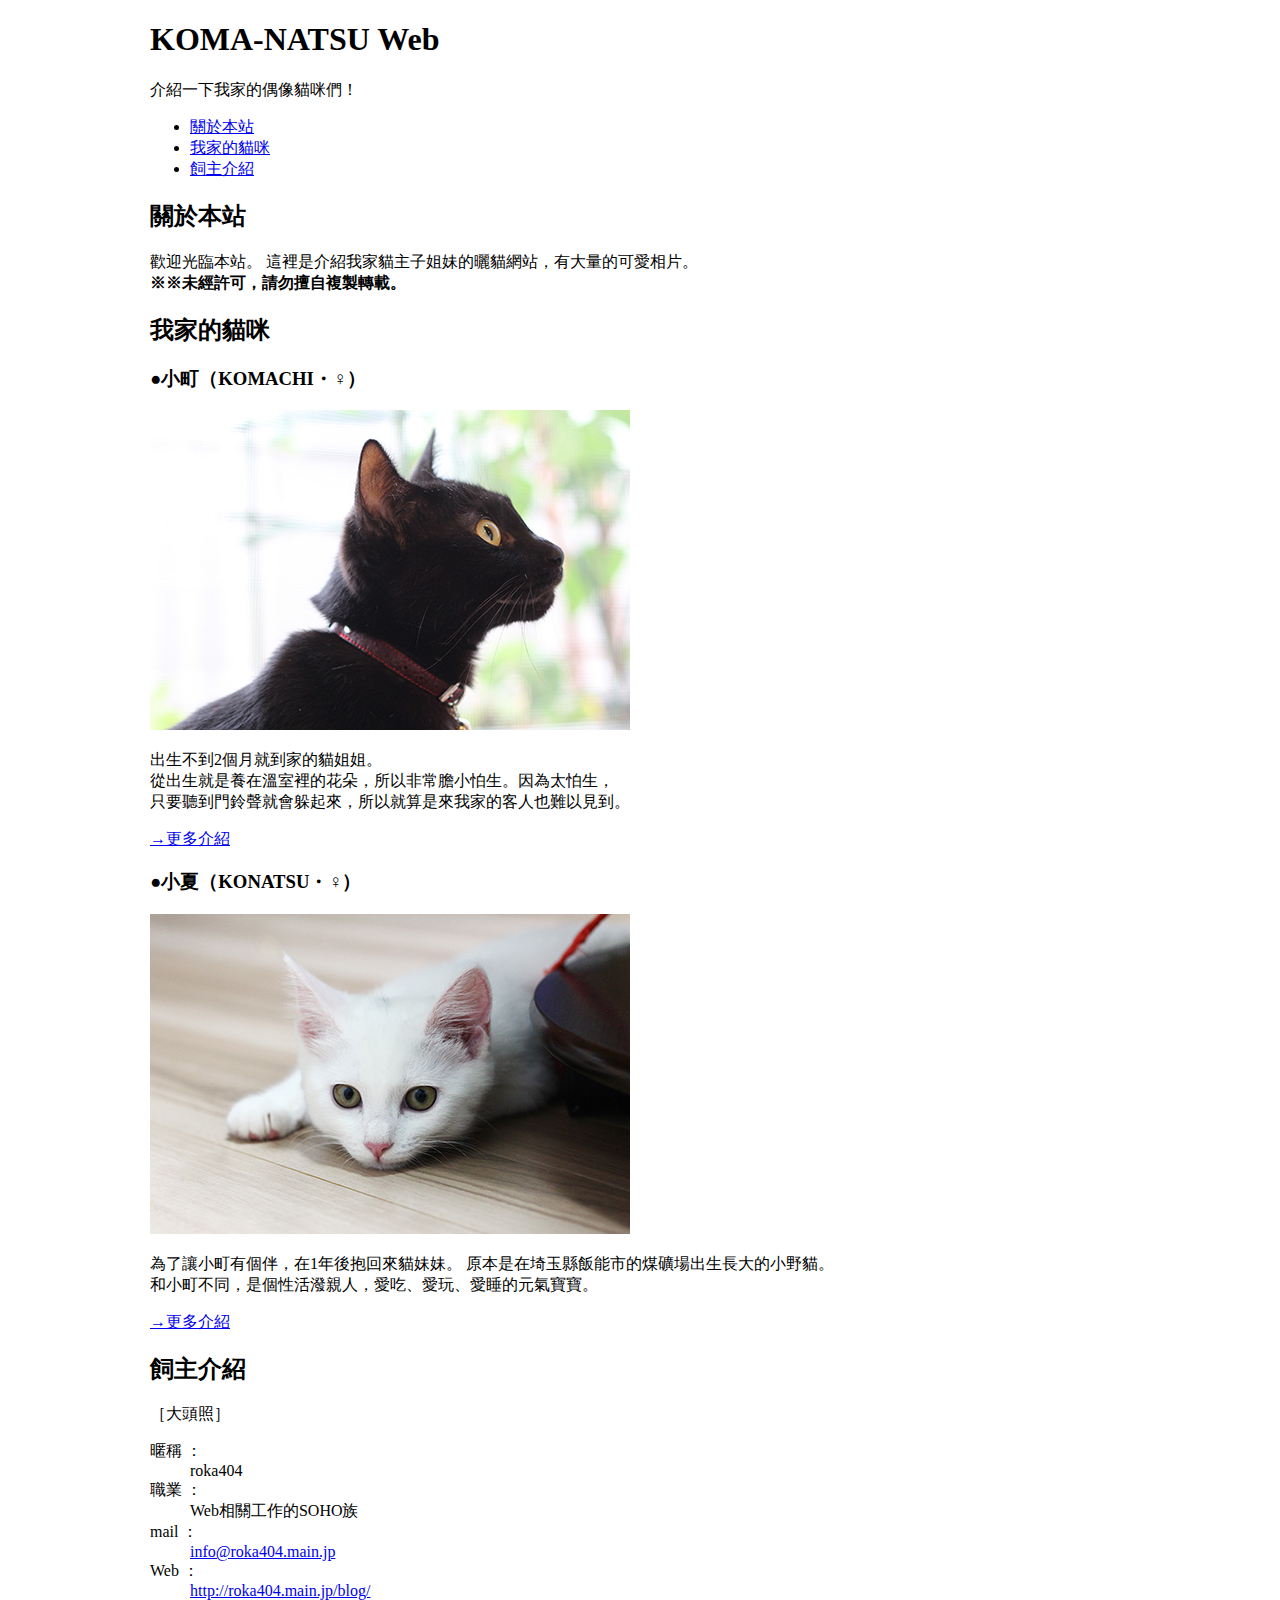
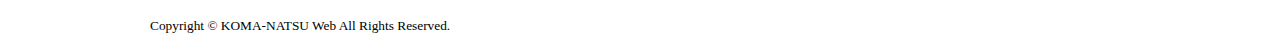
==== index.html @ 3b7741b9 "2022/0413 homework FINISH" ====
<!DOCTYPE html>
<html lang="en">
<head>
    <meta charset="UTF-8">
    <meta http-equiv="X-UA-Compatible" content="IE=edge">
    <meta name="viewport" content="width=device-width, initial-scale=1.0">
    <title>110111214何誠軒</title>
    <link rel="shortcut icon" href="img/avatar.png" type="image/x-icon">
    <style>
        #container{
            margin:0 auto;
            width: 980px;
            
        }
        header{
            
        }
        nav{
            
        }
        main{
            
        }
        footer{
            
        }
    </style>

</head>
<body>
<div id="container">
    <header>
        <h1>KOMA-NATSU Web</h1>
        <P>介紹一下我家的偶像貓咪們！</P>
    </header>



    <nav>
        <ul>
            <li><a href="#intro">關於本站</a></li>
            <li><a href="#cats">我家的貓咪</a></li>
            <li><a href="#profile">飼主介紹</a></li>
        </ul>
    </nav>

    <main>
        <section id="intro">
        <h2>關於本站</h2>
        <p>歡迎光臨本站。
        這裡是介紹我家貓主子姐妹的曬貓網站，有大量的可愛相片。<br>
        <strong>※※未經許可，請勿擅自複製轉載。</strong></p>
        </section>

        <section id="cats">
        <section>
        <h2>我家的貓咪</h2>
        <h3>●小町（KOMACHI・♀）</h3>
        <img src="img/komachi.jpg" width="480" height="320" alt="小町">
        <p>出生不到2個月就到家的貓姐姐。<br>
            從出生就是養在溫室裡的花朵，所以非常膽小怕生。因為太怕生，<br>
            只要聽到門鈴聲就會躲起來，所以就算是來我家的客人也難以見到。</p>
        <p><a href="cats/komachi.html">→更多介紹</a></p> 
        </section>

        <section>
        <h3>●小夏（KONATSU・♀）</h3>
        <img src="img/konatsu.jpg" width="480" height="320" alt="小夏">
        <p>為了讓小町有個伴，在1年後抱回來貓妹妹。
            原本是在埼玉縣飯能市的煤礦場出生長大的小野貓。<br>
            和小町不同，是個性活潑親人，愛吃、愛玩、愛睡的元氣寶寶。</p>
        <p><a href="cats/konatsu.html">→更多介紹</a></p>
        </section>
        <h2>飼主介紹</h2>
        ［大頭照］
        <dl>
            <dt>暱稱 ：</dt><dd>roka404</dd>
            <dt>職業 ：</dt><dd>Web相關工作的SOHO族</dd>
            <dt>mail ：</dt><dd><a href="mailto:info@roka404.main.jp">info@roka404.main.jp</a></dd> 
            <dt>Web ：</dt><dd><a href="http://roka404.main.jp/blog/">http://roka404.main.jp/blog/</a></dd> 
        </dl>
    </section>
    </main>

    <footer>
    <section id="profile">
        <p><small>Copyright © KOMA-NATSU Web All Rights Reserved.</small></p>
    </section>
    </footer>


</div>
</body>
</html>
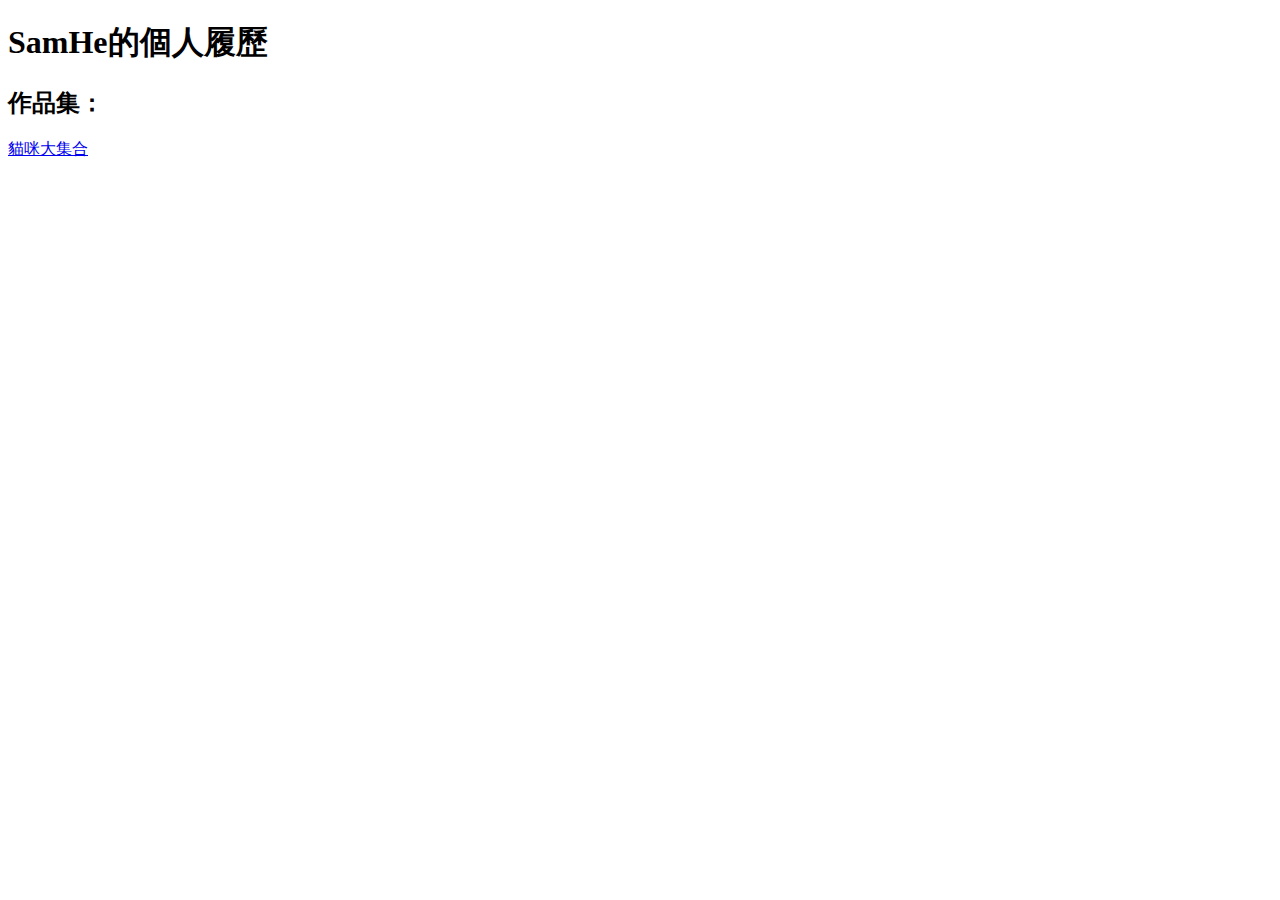
==== commit 3da382c5: "2022/04/20" ====
--- a/index.html
+++ b/index.html
@@ -4,91 +4,17 @@
     <meta charset="UTF-8">
     <meta http-equiv="X-UA-Compatible" content="IE=edge">
     <meta name="viewport" content="width=device-width, initial-scale=1.0">
-    <title>110111214何誠軒</title>
-    <link rel="shortcut icon" href="img/avatar.png" type="image/x-icon">
-    <style>
-        #container{
-            margin:0 auto;
-            width: 980px;
-            
-        }
-        header{
-            
-        }
-        nav{
-            
-        }
-        main{
-            
-        }
-        footer{
-            
-        }
-    </style>
-
+    <title>無聊的平行時空</title>
 </head>
 <body>
-<div id="container">
-    <header>
-        <h1>KOMA-NATSU Web</h1>
-        <P>介紹一下我家的偶像貓咪們！</P>
-    </header>
-
-
-
-    <nav>
-        <ul>
-            <li><a href="#intro">關於本站</a></li>
-            <li><a href="#cats">我家的貓咪</a></li>
-            <li><a href="#profile">飼主介紹</a></li>
-        </ul>
-    </nav>
-
-    <main>
-        <section id="intro">
-        <h2>關於本站</h2>
-        <p>歡迎光臨本站。
-        這裡是介紹我家貓主子姐妹的曬貓網站，有大量的可愛相片。<br>
-        <strong>※※未經許可，請勿擅自複製轉載。</strong></p>
-        </section>
-
-        <section id="cats">
-        <section>
-        <h2>我家的貓咪</h2>
-        <h3>●小町（KOMACHI・♀）</h3>
-        <img src="img/komachi.jpg" width="480" height="320" alt="小町">
-        <p>出生不到2個月就到家的貓姐姐。<br>
-            從出生就是養在溫室裡的花朵，所以非常膽小怕生。因為太怕生，<br>
-            只要聽到門鈴聲就會躲起來，所以就算是來我家的客人也難以見到。</p>
-        <p><a href="cats/komachi.html">→更多介紹</a></p> 
-        </section>
-
-        <section>
-        <h3>●小夏（KONATSU・♀）</h3>
-        <img src="img/konatsu.jpg" width="480" height="320" alt="小夏">
-        <p>為了讓小町有個伴，在1年後抱回來貓妹妹。
-            原本是在埼玉縣飯能市的煤礦場出生長大的小野貓。<br>
-            和小町不同，是個性活潑親人，愛吃、愛玩、愛睡的元氣寶寶。</p>
-        <p><a href="cats/konatsu.html">→更多介紹</a></p>
-        </section>
-        <h2>飼主介紹</h2>
-        ［大頭照］
-        <dl>
-            <dt>暱稱 ：</dt><dd>roka404</dd>
-            <dt>職業 ：</dt><dd>Web相關工作的SOHO族</dd>
-            <dt>mail ：</dt><dd><a href="mailto:info@roka404.main.jp">info@roka404.main.jp</a></dd> 
-            <dt>Web ：</dt><dd><a href="http://roka404.main.jp/blog/">http://roka404.main.jp/blog/</a></dd> 
-        </dl>
-    </section>
-    </main>
-
-    <footer>
-    <section id="profile">
-        <p><small>Copyright © KOMA-NATSU Web All Rights Reserved.</small></p>
-    </section>
-    </footer>
-
-
-</div>
+    <h1>SamHe的個人履歷</h1>
+    <h2>作品集：</h2>
+    <ui>
+        <li><a href="cat.html">貓咪大集合</a></li>
+        <li></li>
+        <li></li>
+        <li></li>
+    </ui>
+    
 </body>
 </html>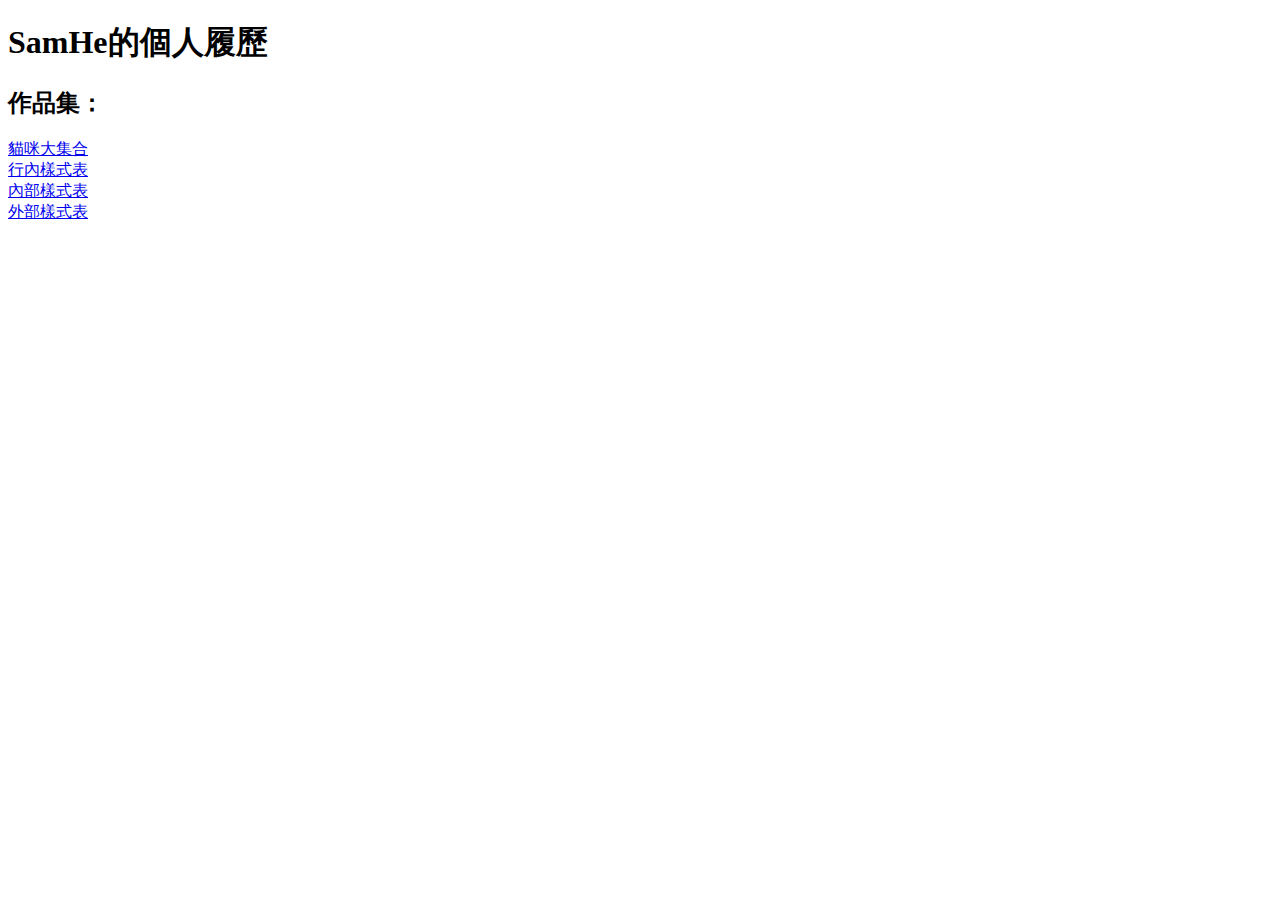
==== commit fd3924e8: "2022/04/21" ====
--- a/index.html
+++ b/index.html
@@ -11,9 +11,9 @@
     <h2>作品集：</h2>
     <ui>
         <li><a href="cat.html">貓咪大集合</a></li>
-        <li></li>
-        <li></li>
-        <li></li>
+        <li><a href="inline.html">行內樣式表</a></li>
+        <li><a href="internal.html">內部樣式表</a></li>
+        <li><a href="external.html">外部樣式表</a></li>
     </ui>
     
 </body>
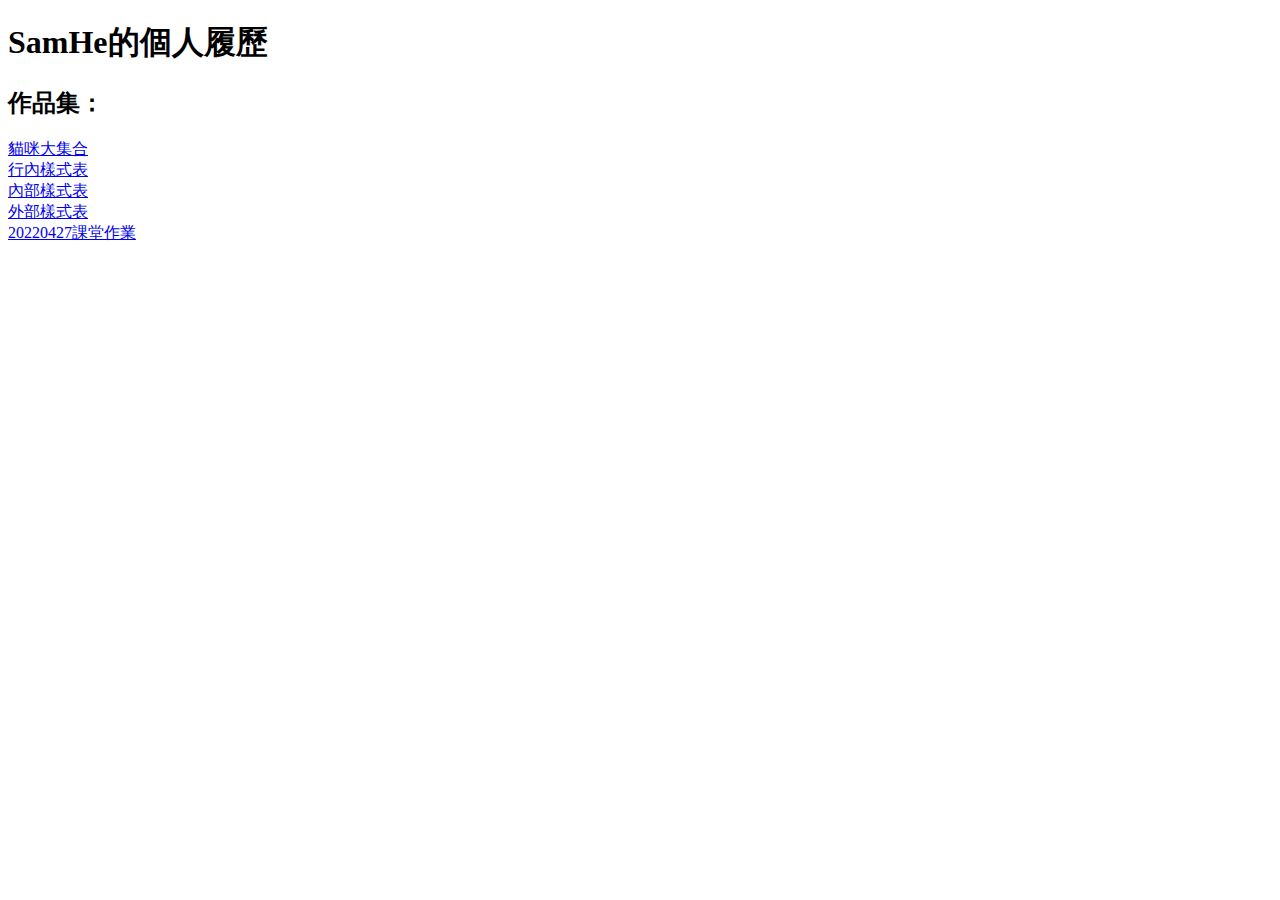
==== commit cbbb384f: "2022/04/28" ====
--- a/index.html
+++ b/index.html
@@ -14,6 +14,7 @@
         <li><a href="inline.html">行內樣式表</a></li>
         <li><a href="internal.html">內部樣式表</a></li>
         <li><a href="external.html">外部樣式表</a></li>
+        <li><a href="20220427.html">20220427課堂作業</a></li>
     </ui>
     
 </body>
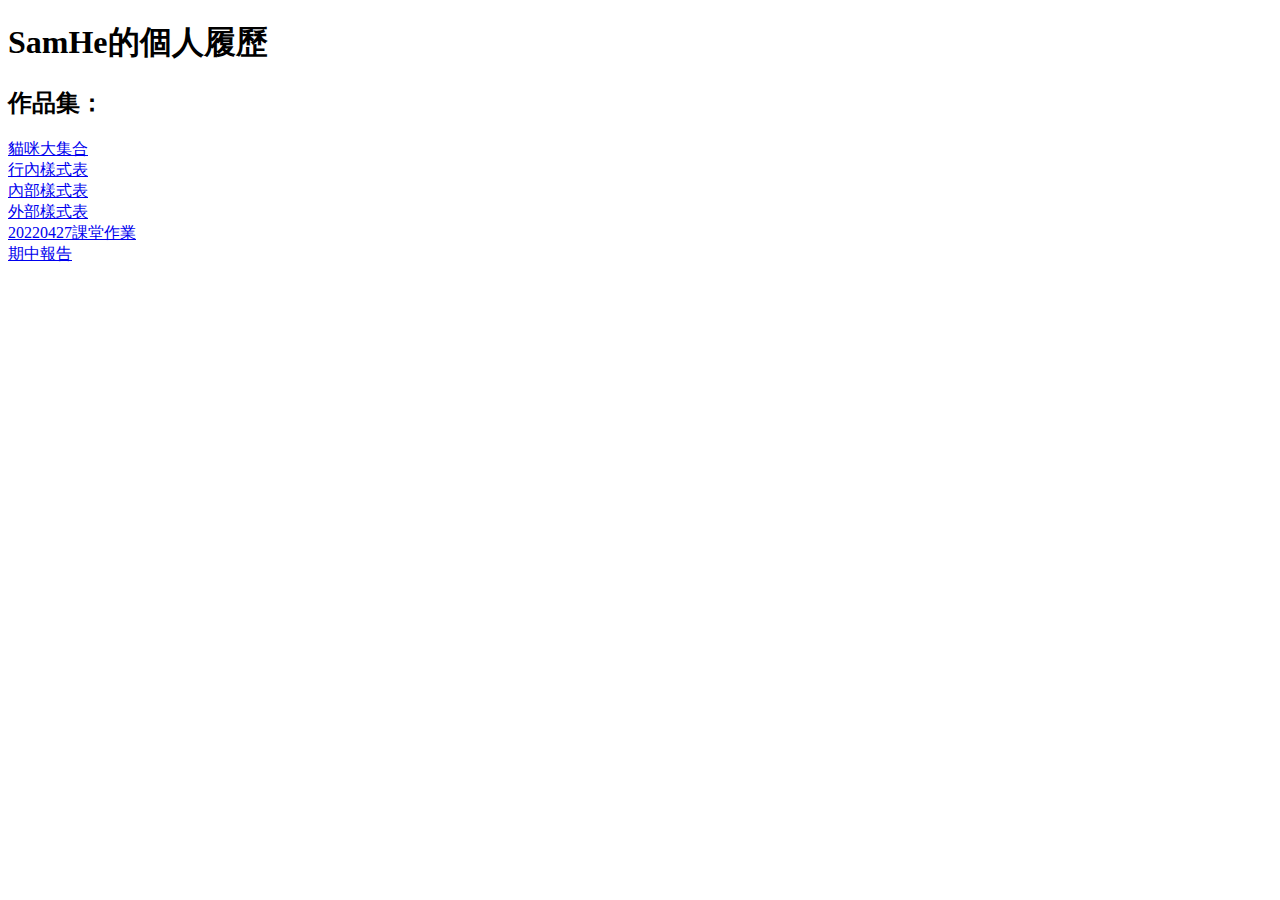
==== commit b71d5614: "2022/05/03" ====
--- a/index.html
+++ b/index.html
@@ -15,6 +15,7 @@
         <li><a href="internal.html">內部樣式表</a></li>
         <li><a href="external.html">外部樣式表</a></li>
         <li><a href="20220427.html">20220427課堂作業</a></li>
+         <li><a href="me.html">期中報告</a></li>
     </ui>
     
 </body>
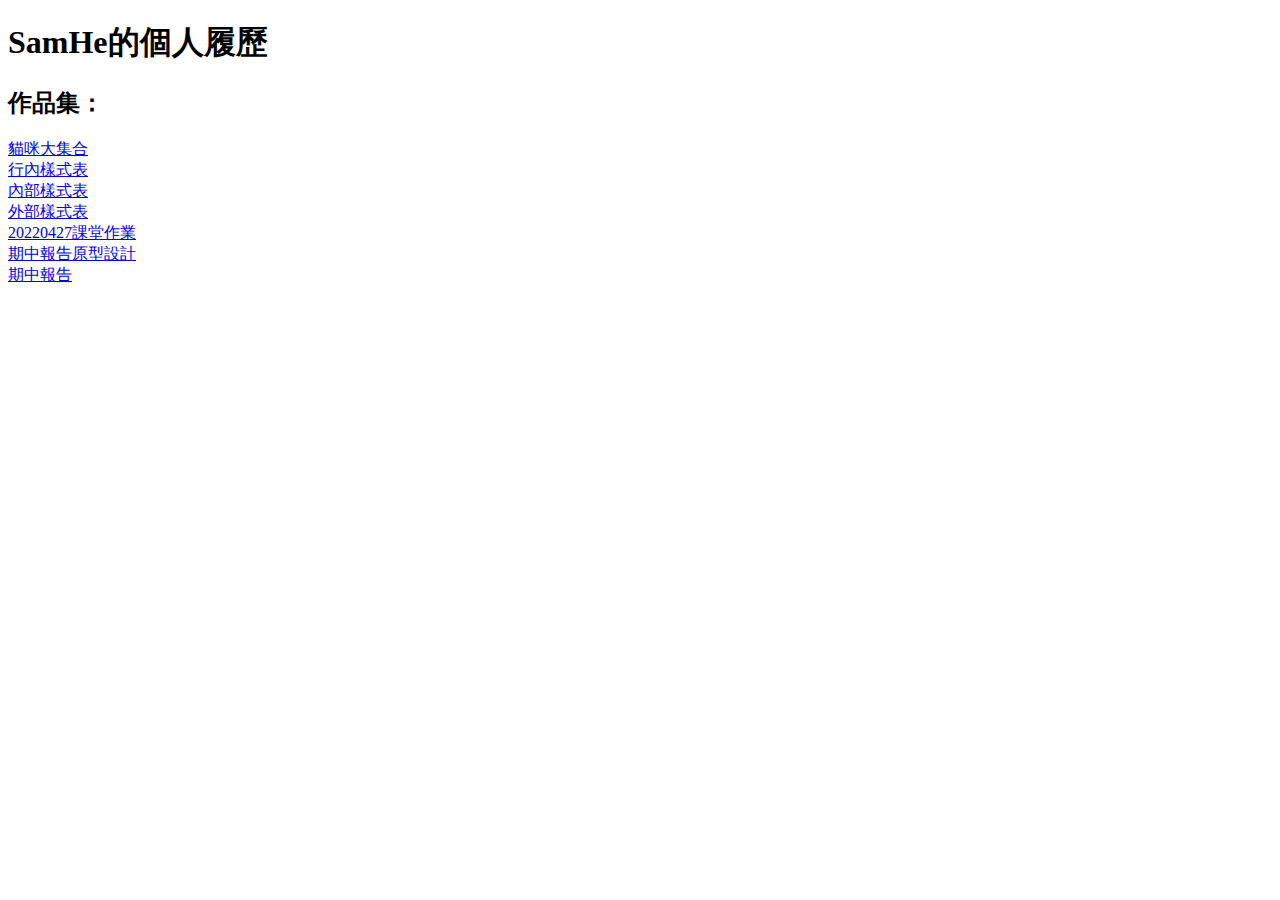
==== commit ac6cdbe2: "2022/05/04" ====
--- a/index.html
+++ b/index.html
@@ -15,6 +15,8 @@
         <li><a href="internal.html">內部樣式表</a></li>
         <li><a href="external.html">外部樣式表</a></li>
         <li><a href="20220427.html">20220427課堂作業</a></li>
+        <li><a href="https://www.figma.com/file/DQ32bGq8LtSR25xL9cco1M/110-2%E6%9C%9F%E4%B8%AD%E5%A0%B1%E5%91%8Aprototype
+            ">期中報告原型設計</a></li>
          <li><a href="me.html">期中報告</a></li>
     </ui>
     
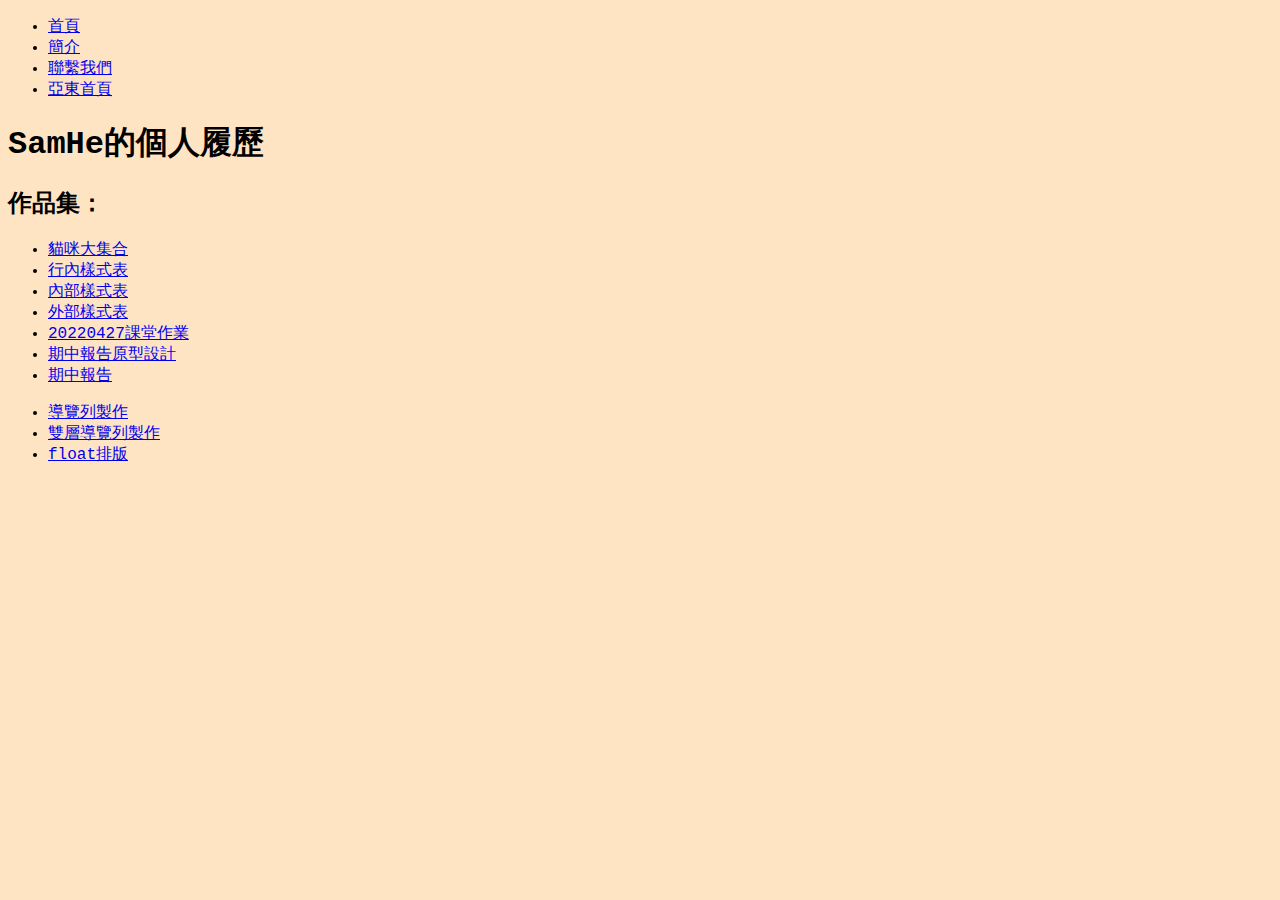
==== commit d34da0aa: "2022/05/12" ====
--- a/index.html
+++ b/index.html
@@ -5,20 +5,41 @@
     <meta http-equiv="X-UA-Compatible" content="IE=edge">
     <meta name="viewport" content="width=device-width, initial-scale=1.0">
     <title>無聊的平行時空</title>
+    <link rel="stylesheet" href="style.css">
 </head>
 <body>
+    <nav>
+        <ul>
+            <li><a href="index.html">首頁</a></li>
+            <li><a href="resume.html">簡介</a></li>
+            <li><a href="mailto:110111214@mail.aeust.edu.tw">聯繫我們</a></li>
+            <li><a href="https://www.aeust.edu.tw/" target="_blank">亞東首頁</a></li>
+            
+        </ul>
+    </nav>
     <h1>SamHe的個人履歷</h1>
     <h2>作品集：</h2>
-    <ui>
-        <li><a href="cat.html">貓咪大集合</a></li>
-        <li><a href="inline.html">行內樣式表</a></li>
-        <li><a href="internal.html">內部樣式表</a></li>
-        <li><a href="external.html">外部樣式表</a></li>
-        <li><a href="20220427.html">20220427課堂作業</a></li>
-        <li><a href="https://www.figma.com/file/DQ32bGq8LtSR25xL9cco1M/110-2%E6%9C%9F%E4%B8%AD%E5%A0%B1%E5%91%8Aprototype
-            ">期中報告原型設計</a></li>
-         <li><a href="me.html">期中報告</a></li>
-    </ui>
+    <section>
+        <ul>
+            <li><a href="cat.html">貓咪大集合</a></li>
+            <li><a href="inline.html">行內樣式表</a></li>
+            <li><a href="internal.html">內部樣式表</a></li>
+            <li><a href="external.html">外部樣式表</a></li>
+            <li><a href="20220427.html">20220427課堂作業</a></li>
+            <li><a href="https://www.figma.com/file/DQ32bGq8LtSR25xL9cco1M/110-2%E6%9C%9F%E4%B8%AD%E5%A0%B1%E5%91%8Aprototype
+                ">期中報告原型設計</a></li>
+            <li><a href="me.html">期中報告</a></li>
+        </ul>
+    </section>
+        <ul>
+            <li><a href="navBar.html">導覽列製作</a></li>
+            <li><a href="nestedNav.html">雙層導覽列製作</a></li>
+            <li><a href="float.html">float排版</a></li>
+        </ul>
+    <section>
+
+    </section>
+
     
 </body>
 </html>--- a/style.css
+++ b/style.css
@@ -0,0 +1,9 @@
+body{background-color: bisque;
+font-family: 'Courier New', Courier, monospace;    
+}
+#container{
+    margin:0 auto;
+    width: 980px;
+    
+}
+
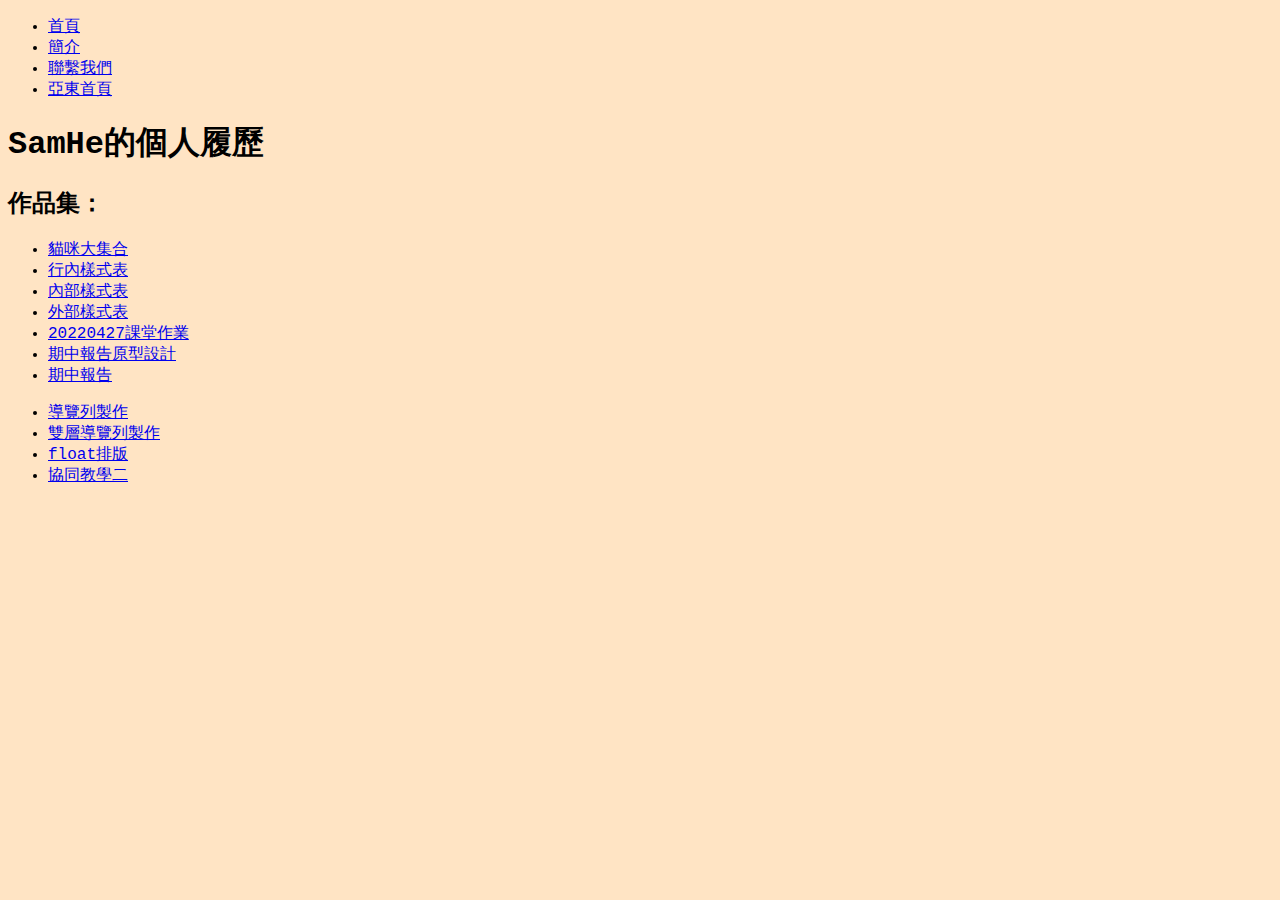
==== commit 6466ed88: "2022/06/09" ====
--- a/index.html
+++ b/index.html
@@ -35,6 +35,7 @@
             <li><a href="navBar.html">導覽列製作</a></li>
             <li><a href="nestedNav.html">雙層導覽列製作</a></li>
             <li><a href="float.html">float排版</a></li>
+            <li><a href="src/index.html">協同教學二</a></li>
         </ul>
     <section>
 
